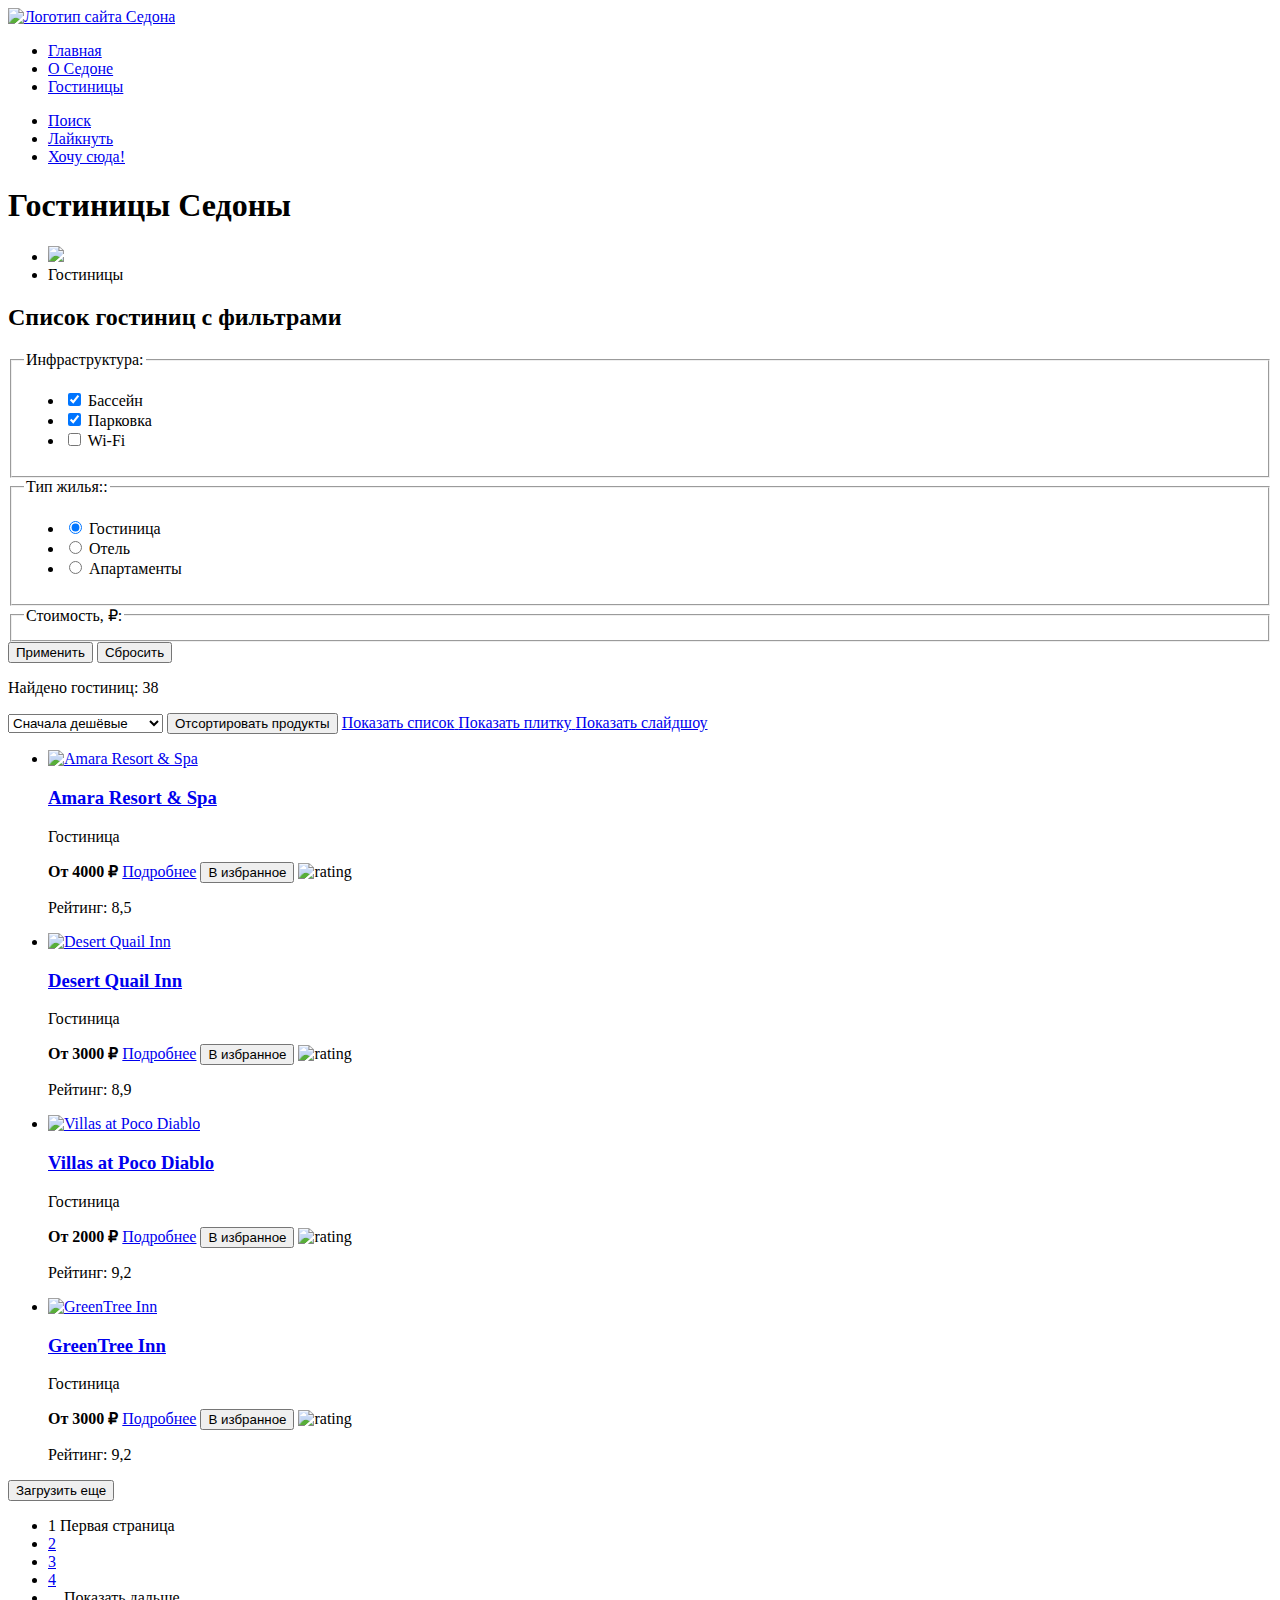
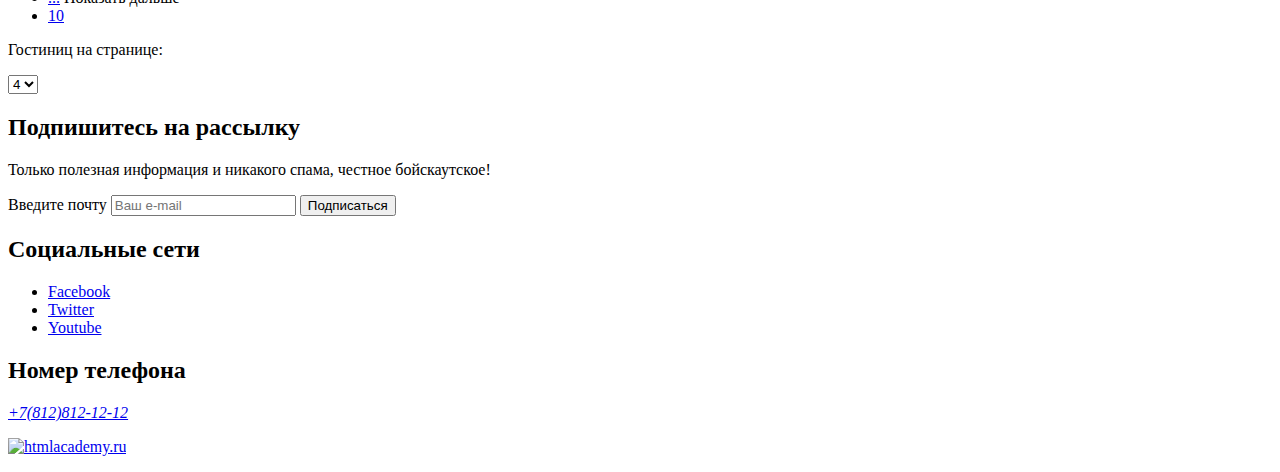
==== catalog.html @ c95becb3 "Закончил разметку (#2)" ====
<!DOCTYPE html>
<html lang="ru">
<head>
    <meta charset="UTF-8">
    <meta name="keywords" content="путешествия, гостинницы, США">
    <meta name="description" content="небольшой городок в аризоне">
    <title>Гостиницы</title>
</head>
<body>
    <header class="page-header">
        <a class="logo-main" href="index.html"><img class="logo-main" src="#" alt="Логотип сайта Седона"></a>
        <nav class="navigation">
            <ul class="navigation-list">
                <li class="navigation-item">
                    <a class="navigation-link" href="index.html">Главная</a>
                </li>
                <li class="navigation-item">
                    <a class="navigation-link" href="about.html">О Седоне</a>
                </li>
                <li class="navigation-item">
                    <a class="navigation-link" href="catalog.html">Гостиницы</a>
                </li>
            </ul>
            <ul class="navigation-list navigation-user">
                <li class="navigation-item">
                    <a class="navigation-link" href="#">
                        <span class="visually-hidden">Поиск</span>
                    </a>
                </li>
                <li class="navigation-item">
                    <a class="navigation-link" href="#">
                        <span class="visually-hidden">Лайкнуть</span>
                    </a>
                </li>
                <li class="navigation-item">
                    <a class="navigation-link" href="#">Хочу сюда!</a>
                </li>
              
            </ul>
        </nav>
    </header>
    <main>
        <header class="inner-header">
            <h1 class="inner-header-title">Гостиницы Седоны</h1>
            <ul class="breadcrumbs">
                <li class="breadcrumbs-item">
                    <a class="breadcrumbs-link" href="index.html"><img class="breadcrumbs-link-image" src="#"></a>
                </li>
                <li class="breadcrumbs-item">
                    <a class="breadcrumbs-link">Гостиницы</a>
                </li>
        </header>
        <section class="catalogs-hotels">
            <h2 class="visually-hidden">Список гостиниц с фильтрами</h2>
            <form class="catalog-filter" action="http://echo.htmlacademy.ru" method="get">
                <fieldset class="catalog-filter-group">
                    <legend class="catalog-filter-title">Инфраструктура:</legend>
                    <ul class="catalog-filter-list">
                        <li class="catalog-filter-item">
                            <label class="control">
                                <input class="control-input" type="checkbox" name="Бассейн" checked>
                                Бассейн
                            </label>
                        </li>
                        <li class="catalog-filter-item">
                            <label class="control">
                                <input class="control-input" type="checkbox" name="Парковка" checked>
                                Парковка
                            </label>
                        </li> 
                        <li class="catalog-filter-item">
                            <label class="control">
                                <input class="control-input" type="checkbox" name="Wi-Fi">
                                Wi-Fi
                            </label>
                        </li>     
                    </ul>
                </fieldset>
                <fieldset class="catalog-filter-group">
                    <legend class="catalog-filter-title">Тип жилья::</legend>
                    <ul class="catalog-filter-list">
                        <li class="catalog-filter-item">
                            <label class="control">
                                <input class="control-input" type="radio" name="housing-group" value="Гостиница" checked>
                                Гостиница
                            </label>
                        </li>
                        <li class="catalog-filter-item">
                            <label class="control">
                                <input class="control-input" type="radio" name="housing-group" value="Отель">
                                Отель
                            </label>
                        </li> 
                        <li class="catalog-filter-item">
                            <label class="control">
                                <input class="control-input" type="radio" name="housing-group" value="Апартаменты">
                                Апартаменты
                            </label>
                        </li>     
                    </ul>
                </fieldset>
                <fieldset class="catalog-filter-group">
                    <legend class="catalog-filter-title">Стоимость, &#8381:</legend>
                    <!--Дальше хз как бегунок этот делать-->
                </fieldset>
                <button class="button" type="submit">Применить</button>
                <button class="button" type="reset">Сбросить</button>
            </form>
        </section>
        <section class="catalogs-hotels-found">
            <p class="catalog-found">Найдено гостиниц: 38</p>
            <select class="select-control" aria-label="Сортировка">
                <option value="cheap">Сначала дешёвые</option>
                <option value="popular">Сначала популярные</option>
                <option value="expensive">Сначала дорогие</option>
            </select>
            <button class="visually-hidden" type="submit">Отсортировать продукты</button>
            <a href="#" class="button">
                <span class="visually-hidden">Показать список</span>
            </a>
            <a href="#" class="button">
                <span class="visually-hidden">Показать плитку</span>
            </a>
            <a href="#" class="button">
                <span class="visually-hidden">Показать слайдшоу</span>
            </a>
            <ul class="product-list">
                <li class="product-card">
                    <a class="product-card-link" href="#">
                    <img class="product-card-image" src="#" alt="Amara Resort & Spa">
                    <h3 class="product-card-title">Amara Resort & Spa</h3>
                    </a>
                    <p class="product-card-discription">Гостиница</p>
                    <b class="product-card-price">От 4000 &#8381</b>
                    <a class="button product-card-more" href="#">Подробнее</a>
                    <button class="button product-card-favorites" type="submit">В избранное</button>
                    <img class="product-card-rating-image" src="#" alt="rating">
                    <p class="product-card-rating">Рейтинг: 8,5</p>
                </li>
                <li class="product-card">
                    <a class="product-card-link" href="#">
                    <img class="product-card-image" src="#" alt="Desert Quail Inn">
                    <h3 class="product-card-title">Desert Quail Inn</h3>
                    </a>
                    <p class="product-card-discription">Гостиница</p>
                    <b class="product-card-price">От 3000 &#8381</b>
                    <a class="button product-card-more" href="#">Подробнее</a>
                    <button class="button product-card-favorites" type="submit">В избранное</button>
                    <img class="product-card-rating-image" src="#" alt="rating">
                    <p class="product-card-rating">Рейтинг: 8,9</p>
                </li>
                <li class="product-card">
                    <a class="product-card-link" href="#">
                    <img class="product-card-image" src="#" alt="Villas at Poco Diablo">
                    <h3 class="product-card-title">Villas at Poco Diablo</h3>
                    </a>
                    <p class="product-card-discription">Гостиница</p>
                    <b class="product-card-price">От 2000 &#8381</b>
                    <a class="button product-card-more" href="#">Подробнее</a>
                    <button class="button product-card-favorites" type="submit">В избранное</button>
                    <img class="product-card-rating-image" src="#" alt="rating">
                    <p class="product-card-rating">Рейтинг: 9,2</p>
                </li>
                <li class="product-card">
                    <a class="product-card-link" href="#">
                    <img class="product-card-image" src="#" alt="GreenTree Inn">
                    <h3 class="product-card-title">GreenTree Inn</h3>
                    </a>
                    <p class="product-card-discription">Гостиница</p>
                    <b class="product-card-price">От 3000 &#8381</b>
                    <a class="button product-card-more" href="#">Подробнее</a>
                    <button class="button product-card-favorites" type="submit">В избранное</button>
                    <img class="product-card-rating-image" src="#" alt="rating">
                    <p class="product-card-rating">Рейтинг: 9,2</p>
                </li>
            </ul>
            <button class="button pagination-show-more" type="button">Загрузить еще</button>
            <ul class="pagination">
                <li class="pagination-item">
                    <a class="pagination-link-black pagination-disabled">1</a>
                    <span class="visually-hidden">Первая страница</span>
                </li>
                <li class="pagination-item">
                    <a class="pagination-link" href="#">2</a>
                </li>
                <li class="pagination-item">
                    <a class="pagination-link" href="#">3</a>
                </li>
                <li class="pagination-item">
                    <a class="pagination-link" href="#">4</a>
                </li>
                <li class="pagination-item">
                    <a class="pagination-link" href="#">...</a>
                    <span class="visually-hidden">Показать дальше</span>
                </li>
                <li class="pagination-item">
                    <a class="pagination-link" href="#">10</a>
                </li>
            </ul>
            <p class="select-name">Гостиниц на странице:</p>
            <select class="select-pages">
                <option value="4">4</option>
                <option value="5">5</option>
                <option value="6">6</option>
            </select>
        </section>
    </main>
    <footer class="page-footer">    
        <section class="subscription">
            <h2 class="subscription-title">Подпишитесь на рассылку</h2>
            <p class="subscription-description">Только полезная информация и никакого спама,
                честное бойскаутское!
                </p>
            <form class="subscription-form" action="http://echo.htmlacademy.ru" method="post">
                <label class="visually-hidden">Введите почту</label>
                <input class="field" placeholder="Ваш e-mail" type="email" name="subscription-email" id="subscription-email" required>
                <button class="button subscription-button" type="submit">
                    <span class="subscription-button">Подписаться</span>
                </button>
            </form>
        </section>    
        <section class="footer-social">
            <h2 class="visually-hidden">Социальные сети</h2>
            <ul class="footer-social-list">
                <li class="footer-social-item">
                    <a class="button" href="https://www.facebook.com/htmlacademy">
                        <span class="visually-hidden">Facebook</span>
                    </a>
                </li>
                <li class="footer-social-item">
                    <a class="button" href="https://twitter.com/htmlacademy_ru">
                        <span class="visually-hidden">Twitter</span>
                    </a>
                </li>
                <li class="footer-social-item">
                    <a class="button" href="https://www.youtube.com/c/HTMLAcademyRUS">
                        <span class="visually-hidden">Youtube</span>
                    </a>
                </li>
            </ul>
            </section>
            
            <section class="footer-contacts">
                <h2 class="visually-hidden">Номер телефона</h2>
                <address class="footer-contacts-addres">
                    <a class="footer-contacts-addres-phone" href="tel:+78128121212">+7(812)812-12-12
                    </a>
                </address>
            </section>
            <p class="about-link"><a class="htmlacademy-link" href="https://htmlacademy.ru"><img class="about-link-logo-htmlakademy" src="#" alt="htmlacademy.ru"></a></p>
    </footer>
</body>
</html>
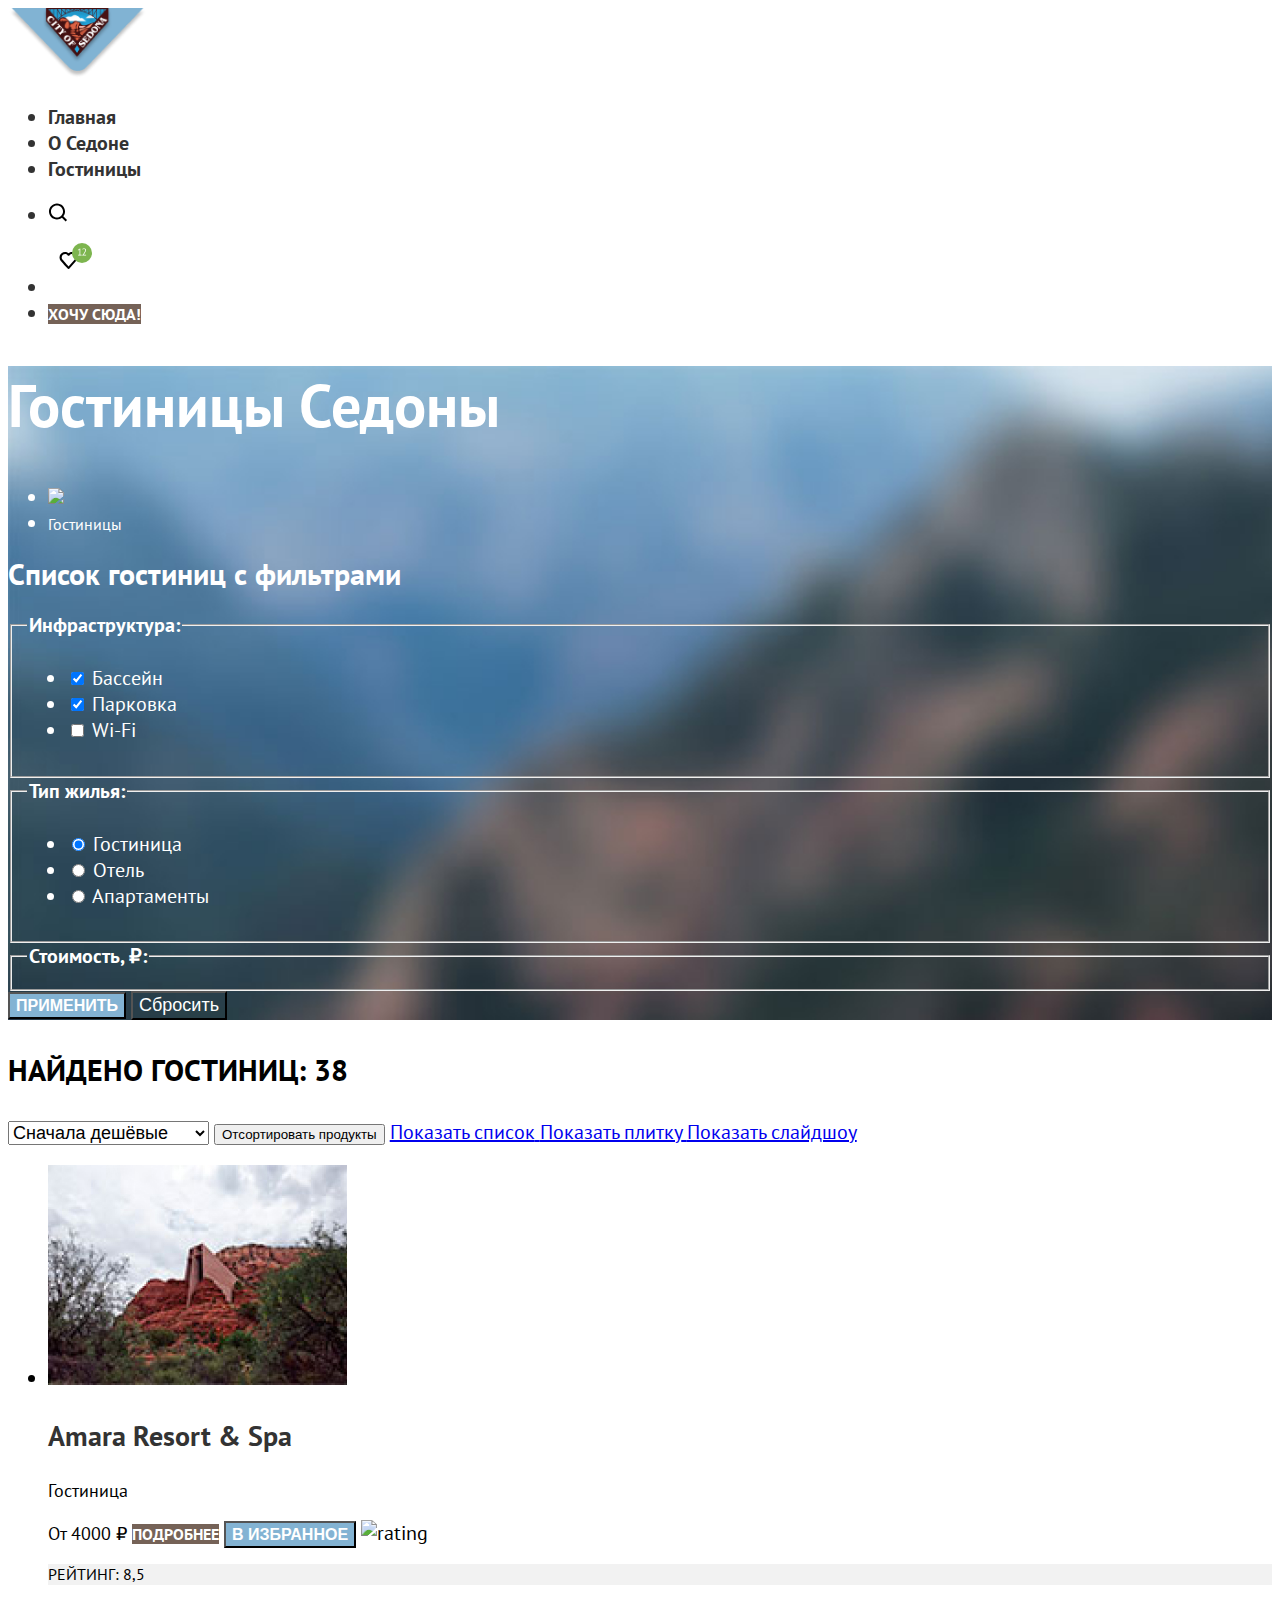
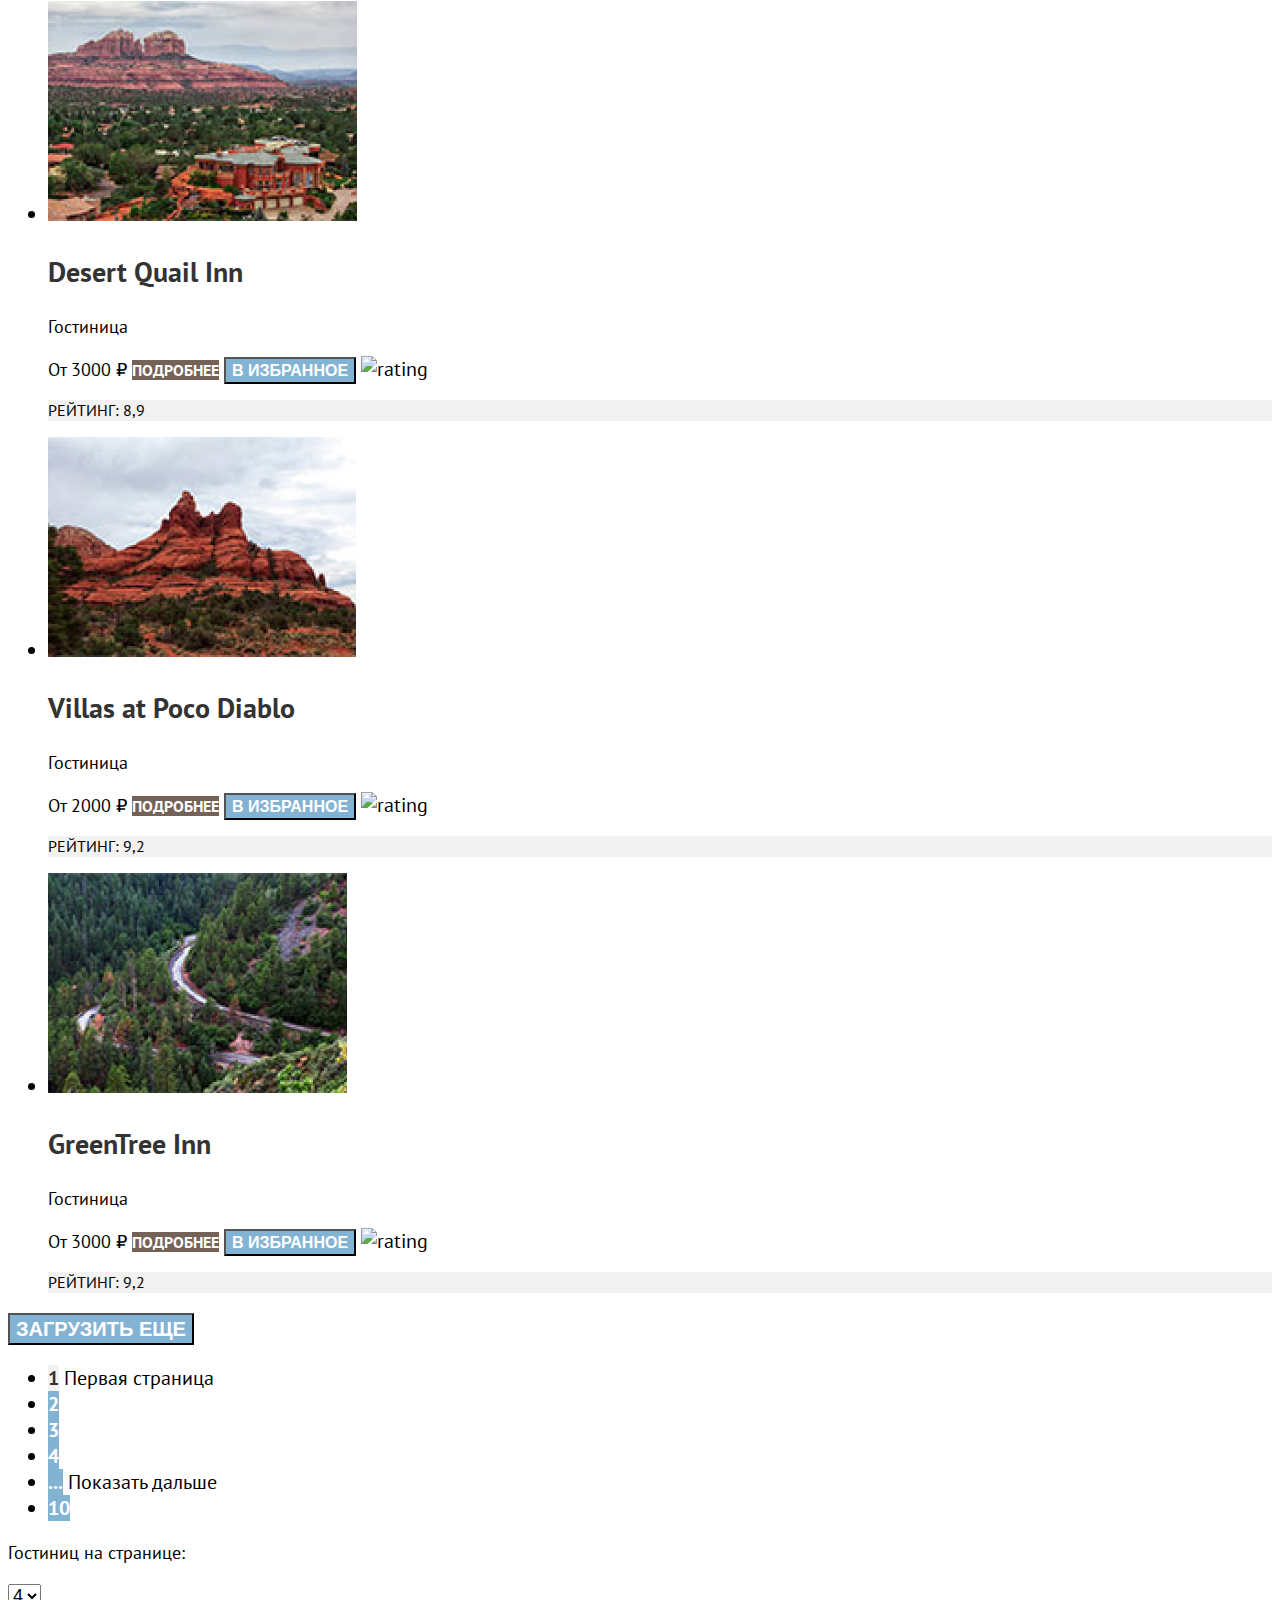
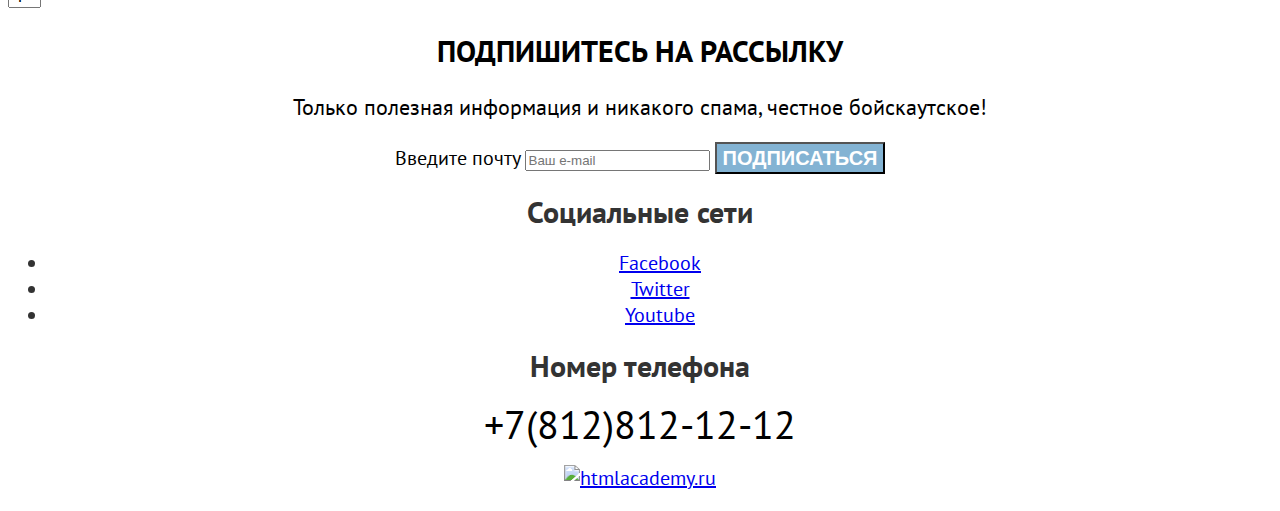
==== commit 6eeebc49: "Сделал стилизацию" ====
--- a/catalog.html
+++ b/catalog.html
@@ -5,10 +5,11 @@
     <meta name="keywords" content="путешествия, гостинницы, США">
     <meta name="description" content="небольшой городок в аризоне">
     <title>Гостиницы</title>
+    <link rel="stylesheet" href="styles/styles.css">
 </head>
 <body>
     <header class="page-header">
-        <a class="logo-main" href="index.html"><img class="logo-main" src="#" alt="Логотип сайта Седона"></a>
+        <a class="logo-main" href="index.html"><img class="logo-main" src="images/logo.png" alt="Логотип сайта Седона" width="139" height="70"></a>
         <nav class="navigation">
             <ul class="navigation-list">
                 <li class="navigation-item">
@@ -24,22 +25,23 @@
             <ul class="navigation-list navigation-user">
                 <li class="navigation-item">
                     <a class="navigation-link" href="#">
-                        <span class="visually-hidden">Поиск</span>
+                        <img class="logo-main" src="images/search.svg" alt="Поиск">
                     </a>
                 </li>
                 <li class="navigation-item">
                     <a class="navigation-link" href="#">
-                        <span class="visually-hidden">Лайкнуть</span>
-                    </a>
-                </li>
-                <li class="navigation-item">
-                    <a class="navigation-link" href="#">Хочу сюда!</a>
+                        <img class="logo-main" src="images/like.svg" alt="Избранное">
+                    </a>
+                </li>
+                <li class="navigation-item">
+                    <a class="navigation-link-button" href="catalog.html">Хочу сюда!</a>
                 </li>
               
             </ul>
         </nav>
     </header>
-    <main>
+    <main class="main-inner">
+        <div class=" background-header-catalogs">     
         <header class="inner-header">
             <h1 class="inner-header-title">Гостиницы Седоны</h1>
             <ul class="breadcrumbs">
@@ -77,7 +79,7 @@
                     </ul>
                 </fieldset>
                 <fieldset class="catalog-filter-group">
-                    <legend class="catalog-filter-title">Тип жилья::</legend>
+                    <legend class="catalog-filter-title">Тип жилья:</legend>
                     <ul class="catalog-filter-list">
                         <li class="catalog-filter-item">
                             <label class="control">
@@ -103,12 +105,13 @@
                     <legend class="catalog-filter-title">Стоимость, &#8381:</legend>
                     <!--Дальше хз как бегунок этот делать-->
                 </fieldset>
-                <button class="button" type="submit">Применить</button>
-                <button class="button" type="reset">Сбросить</button>
+                <button class="button-catalog-filter-apply" type="submit">Применить</button>
+                <button class="button-catalog-filter-reset" type="reset">Сбросить</button>
             </form>
         </section>
+        </div>
         <section class="catalogs-hotels-found">
-            <p class="catalog-found">Найдено гостиниц: 38</p>
+            <p class="catalogs-hotels-found-paragraph">Найдено гостиниц: 38</p>
             <select class="select-control" aria-label="Сортировка">
                 <option value="cheap">Сначала дешёвые</option>
                 <option value="popular">Сначала популярные</option>
@@ -127,57 +130,57 @@
             <ul class="product-list">
                 <li class="product-card">
                     <a class="product-card-link" href="#">
-                    <img class="product-card-image" src="#" alt="Amara Resort & Spa">
+                    <img class="product-card-image" src="images/catalog/AmaraResort&Spa.jpg" width="299" height="220" alt="Amara Resort & Spa">
                     <h3 class="product-card-title">Amara Resort & Spa</h3>
                     </a>
                     <p class="product-card-discription">Гостиница</p>
                     <b class="product-card-price">От 4000 &#8381</b>
-                    <a class="button product-card-more" href="#">Подробнее</a>
-                    <button class="button product-card-favorites" type="submit">В избранное</button>
+                    <a class="button-product-card-more" href="#">Подробнее</a>
+                    <button class="button-product-card-favorites" type="submit">В избранное</button>
                     <img class="product-card-rating-image" src="#" alt="rating">
                     <p class="product-card-rating">Рейтинг: 8,5</p>
                 </li>
                 <li class="product-card">
                     <a class="product-card-link" href="#">
-                    <img class="product-card-image" src="#" alt="Desert Quail Inn">
+                    <img class="product-card-image" src="images/catalog/DesertQuailInn.jpg" alt="Desert Quail Inn">
                     <h3 class="product-card-title">Desert Quail Inn</h3>
                     </a>
                     <p class="product-card-discription">Гостиница</p>
                     <b class="product-card-price">От 3000 &#8381</b>
-                    <a class="button product-card-more" href="#">Подробнее</a>
-                    <button class="button product-card-favorites" type="submit">В избранное</button>
+                    <a class="button-product-card-more" href="#">Подробнее</a>
+                    <button class="button-product-card-favorites" type="submit">В избранное</button>
                     <img class="product-card-rating-image" src="#" alt="rating">
                     <p class="product-card-rating">Рейтинг: 8,9</p>
                 </li>
                 <li class="product-card">
                     <a class="product-card-link" href="#">
-                    <img class="product-card-image" src="#" alt="Villas at Poco Diablo">
+                    <img class="product-card-image" src="images/catalog/VillasatPocoDiablo.jpg" alt="Villas at Poco Diablo">
                     <h3 class="product-card-title">Villas at Poco Diablo</h3>
                     </a>
                     <p class="product-card-discription">Гостиница</p>
                     <b class="product-card-price">От 2000 &#8381</b>
-                    <a class="button product-card-more" href="#">Подробнее</a>
-                    <button class="button product-card-favorites" type="submit">В избранное</button>
+                    <a class="button-product-card-more" href="#">Подробнее</a>
+                    <button class="button-product-card-favorites" type="submit">В избранное</button>
                     <img class="product-card-rating-image" src="#" alt="rating">
                     <p class="product-card-rating">Рейтинг: 9,2</p>
                 </li>
                 <li class="product-card">
                     <a class="product-card-link" href="#">
-                    <img class="product-card-image" src="#" alt="GreenTree Inn">
+                    <img class="product-card-image" src="images/catalog/GreenTree Inn.jpg" alt="GreenTree Inn">
                     <h3 class="product-card-title">GreenTree Inn</h3>
                     </a>
                     <p class="product-card-discription">Гостиница</p>
                     <b class="product-card-price">От 3000 &#8381</b>
-                    <a class="button product-card-more" href="#">Подробнее</a>
-                    <button class="button product-card-favorites" type="submit">В избранное</button>
+                    <a class="button-product-card-more" href="#">Подробнее</a>
+                    <button class="button-product-card-favorites" type="submit">В избранное</button>
                     <img class="product-card-rating-image" src="#" alt="rating">
                     <p class="product-card-rating">Рейтинг: 9,2</p>
                 </li>
             </ul>
-            <button class="button pagination-show-more" type="button">Загрузить еще</button>
+            <button class="button-pagination-show-more" type="button">Загрузить еще</button>
             <ul class="pagination">
                 <li class="pagination-item">
-                    <a class="pagination-link-black pagination-disabled">1</a>
+                    <a class="pagination-link-black-pagination-disabled">1</a>
                     <span class="visually-hidden">Первая страница</span>
                 </li>
                 <li class="pagination-item">
@@ -205,20 +208,20 @@
             </select>
         </section>
     </main>
-    <footer class="page-footer">    
-        <section class="subscription">
-            <h2 class="subscription-title">Подпишитесь на рассылку</h2>
-            <p class="subscription-description">Только полезная информация и никакого спама,
+    <footer class="page-footer">
+        <section class="subscription-inner">
+            <h2 class="subscription-inner-title">Подпишитесь на рассылку</h2>
+            <p class="subscription-inner-description">Только полезная информация и никакого спама,
                 честное бойскаутское!
                 </p>
             <form class="subscription-form" action="http://echo.htmlacademy.ru" method="post">
                 <label class="visually-hidden">Введите почту</label>
                 <input class="field" placeholder="Ваш e-mail" type="email" name="subscription-email" id="subscription-email" required>
-                <button class="button subscription-button" type="submit">
+                <button class="button-subscription-button" type="submit">
                     <span class="subscription-button">Подписаться</span>
                 </button>
             </form>
-        </section>    
+        </section>   
         <section class="footer-social">
             <h2 class="visually-hidden">Социальные сети</h2>
             <ul class="footer-social-list">
--- a/styles/styles.css
+++ b/styles/styles.css
@@ -0,0 +1,311 @@
+@font-face {
+    font-family: "PT Sans";
+    font-style: normal;
+    font-weight: 400;
+    src: url(../fonts/ptsans-400.woff2) format("woff2");
+    font-display: swap;
+}
+@font-face {
+    font-family: "PT Sans";
+    font-style: normal;
+    font-weight: 700;
+    src: url(../fonts/ptsans-700.woff2) format("woff2");
+    font-display: swap;
+}
+body {
+    font-family: "PT Sans", sans-serif;
+    font-size: 20px;
+    line-height: 26px;
+    color: #333333;
+    background: #FFFFFF;
+}
+.page-header {
+    color: #333333;
+    background: #FFFFFF;
+}
+.navigation-link {
+    color: #333333;
+    background: #FFFFFF;
+    font-weight: 700;
+    text-decoration: none;
+}
+.navigation-link-button {
+    font-weight: 700;
+    font-size: 16px;
+    line-height: 20px;
+    text-transform: uppercase;
+    color: #FFFFFF;
+    background: #756257;
+    text-decoration: none;
+}
+main {
+    color: #333333;
+    background: #FFFFFF;
+    background-image: url(../images/index-background.jpg) ;
+    background-size: 100% auto;
+    background-repeat: no-repeat;
+}
+.advantages {
+    color: #333333;
+    background: #FFFFFF;
+    text-align: center; 
+}
+.advantages-description-paragraph {
+    font-style: normal;
+    font-weight: 700;
+    font-size: 30px;
+    line-height: 36px;
+    text-transform: uppercase;
+}
+.advantages-title {
+    font-style: normal;
+    font-weight: 400;
+    font-size: 22px;
+    line-height: 36px;
+}
+.advantages-list {
+    font-style: normal;
+    font-weight: 400;
+    font-size: 18px;
+    line-height: 21px;
+
+}
+.advantages-item-title {
+    font-style: normal;
+    font-weight: 700;
+    font-size: 24px;
+    line-height: 28px;
+    text-transform: uppercase;
+}
+.background-title-one {
+    color: #FFFFFF;
+    background: #83B3D3;
+    
+}
+.background-title-one-one {
+    background: rgba(131, 179, 211, 0.12);
+}
+.background-title-four {
+    background: rgba(131, 179, 211, 0.2);
+}
+.action {
+    color: #333333;
+    background: #FFFFFF;
+    text-align: center; 
+}
+.action-paragraph {
+    font-weight: 700;
+    font-size: 30px;
+    line-height: 36px;
+    text-transform: uppercase;
+}
+.action-description {
+    font-weight: 400;
+    font-size: 22px;
+    line-height: 26px;
+}
+.button-action-button {
+    font-weight: 700;
+    font-size: 20px;
+    line-height: 36px;
+    text-transform: uppercase;
+    text-decoration: none;
+    color: #FFFFFF;
+    background: #756257;    
+}
+.page-footer {
+    text-align: center;   
+}
+.subscription {
+    color: #FFFFFF;
+    background-image: url(../images/background.jpg);
+    background-size: 100% auto;
+    background-repeat: no-repeat;
+}
+.subscription-title {
+    font-weight: 700;
+    font-size: 30px;
+    line-height: 36px;
+    text-transform: uppercase;
+}
+.subscription-description {
+    font-weight: 400;
+    font-size: 22px;
+    line-height: 26px;
+}
+.button-subscription-button {
+    color: #FFFFFF;
+    font-weight: 700;
+    font-size: 20px;
+    line-height: 26px;
+    align-items: center;
+    text-transform: uppercase;
+    background: #83B3D3;
+}
+.footer-contacts-addres-phone {
+    color: #000000;
+    font-style: normal;
+    font-weight: 400;
+    font-size: 40px;
+    line-height: 40px;
+    text-transform: uppercase;
+    text-decoration: none;
+
+}
+.main-inner {
+    color: #000000;
+    background: #FFFFFF;
+
+}
+.background-header-catalogs {
+    color: #FFFFFF;
+    background: #000000;
+    background-image: url(../images/catalog-background-1.jpg);
+    background-size: cover;
+    background-repeat: no-repeat;
+}
+.inner-header-title {
+    font-weight: 700;
+    font-size: 60px;
+    line-height: 78px;
+}
+.breadcrumbs-link {
+    font-weight: 400;
+    font-size: 16px;
+    line-height: 21px;
+}
+.catalog-filter-title {
+    font-weight: 700;
+    font-size: 20px;
+    line-height: 26px;
+}
+.control-input {
+    font-weight: 400;
+    font-size: 18px;
+    line-height: 23px;
+}
+.button-catalog-filter-apply {
+    color: #FFFFFF;
+    font-weight: 700;
+    font-size: 16px;
+    line-height: 21px;
+    align-items: center;
+    text-align: center;
+    text-transform: uppercase;
+    background: #83B3D3;
+}
+.button-catalog-filter-reset {
+    color: #FFFFFF;
+    font-weight: normal;
+    font-size: 18px;
+    line-height: 23px;
+    text-align: center;
+    background: inherit;
+}
+.catalogs-hotels-found-paragraph {
+    font-weight: 700;
+    font-size: 30px;
+    line-height: 39px;
+    text-transform: uppercase;
+}
+.select-control {
+    font-weight: 400;
+    font-size: 18px;
+    line-height: 23px;
+}
+.product-card-link {
+    color: #333333;
+    font-weight: 700;
+    font-size: 24px;
+    line-height: 31px;
+    text-decoration: none;
+}
+.product-card-discription {
+    font-weight: 400;
+    font-size: 18px;
+    line-height: 23px;
+}
+.product-card-price {
+    font-weight: 400;
+    font-size: 18px;
+    line-height: 23px;
+}
+.button-product-card-more {
+    color: #FFFFFF;
+    font-weight: 700;
+    font-size: 16px;
+    line-height: 21px;
+    text-align: center;
+    text-transform: uppercase;
+    background: #756257;
+    text-decoration: none;
+}
+.button-product-card-favorites {
+    color: #FFFFFF;
+    font-weight: 700;
+    font-size: 16px;
+    line-height: 21px;
+    text-align: center;
+    text-transform: uppercase;
+    background: #83B3D3;
+} 
+.product-card-rating {
+    font-weight: 400;
+    font-size: 16px;
+    line-height: 21px;
+    text-transform: uppercase;
+    background: #F2F2F2;
+}
+.button-pagination-show-more {
+    color: #FFFFFF;
+    font-weight: 700;
+    font-size: 20px;
+    line-height: 26px;
+    align-items: center;
+    text-align: center;
+    text-transform: uppercase;
+    background: #83B3D3;
+}
+.pagination-link-black-pagination-disabled {
+    color: #333333;
+    font-weight: bold;
+    font-size: 20px;
+    line-height: 26px;
+    text-align: center;
+    text-transform: uppercase;
+    background: #F2F2F2;
+}
+.pagination-link {
+    color: #FFFFFF;
+    font-weight: bold;
+    font-size: 20px;
+    line-height: 26px;
+    text-align: center;
+    text-transform: uppercase;
+    background: #83B3D3;
+    text-decoration: none;
+}
+.select-name {
+    font-weight: 400;
+    font-size: 18px;
+    line-height: 23px;
+}
+.select-pages {
+    font-weight: 400;
+    font-size: 18px;
+    line-height: 23px;
+}
+.subscription-inner {
+    color: #000000;
+}
+.subscription-inner-title {
+    font-weight: 700;
+    font-size: 30px;
+    line-height: 36px;
+    text-transform: uppercase;
+}
+.subscription-inner-description {
+    font-weight: 400;
+    font-size: 22px;
+    line-height: 26px;
+}